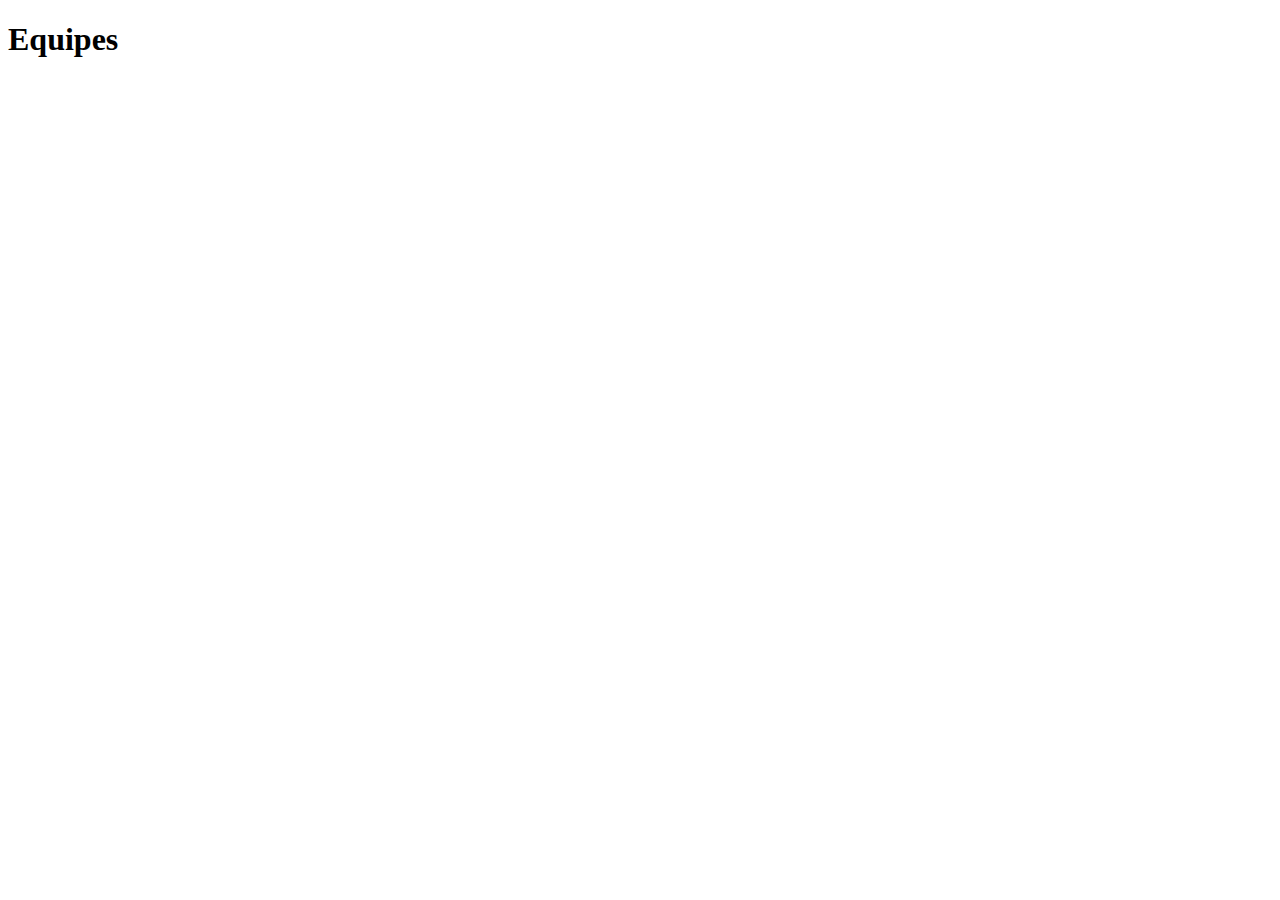
==== equipes.html @ 1188ff41 "Inicializa o projeto + Header" ====
<!DOCTYPE html>
<html lang="pt-BR">
<head>
    <meta charset="UTF-8">
    <meta http-equiv="X-UA-Compatible" content="IE=edge">
    <meta name="viewport" content="width=device-width, initial-scale=1.0">
    <title>Equipes</title>
</head>
<body>
    <h1>Equipes</h1>
</body>
</html>
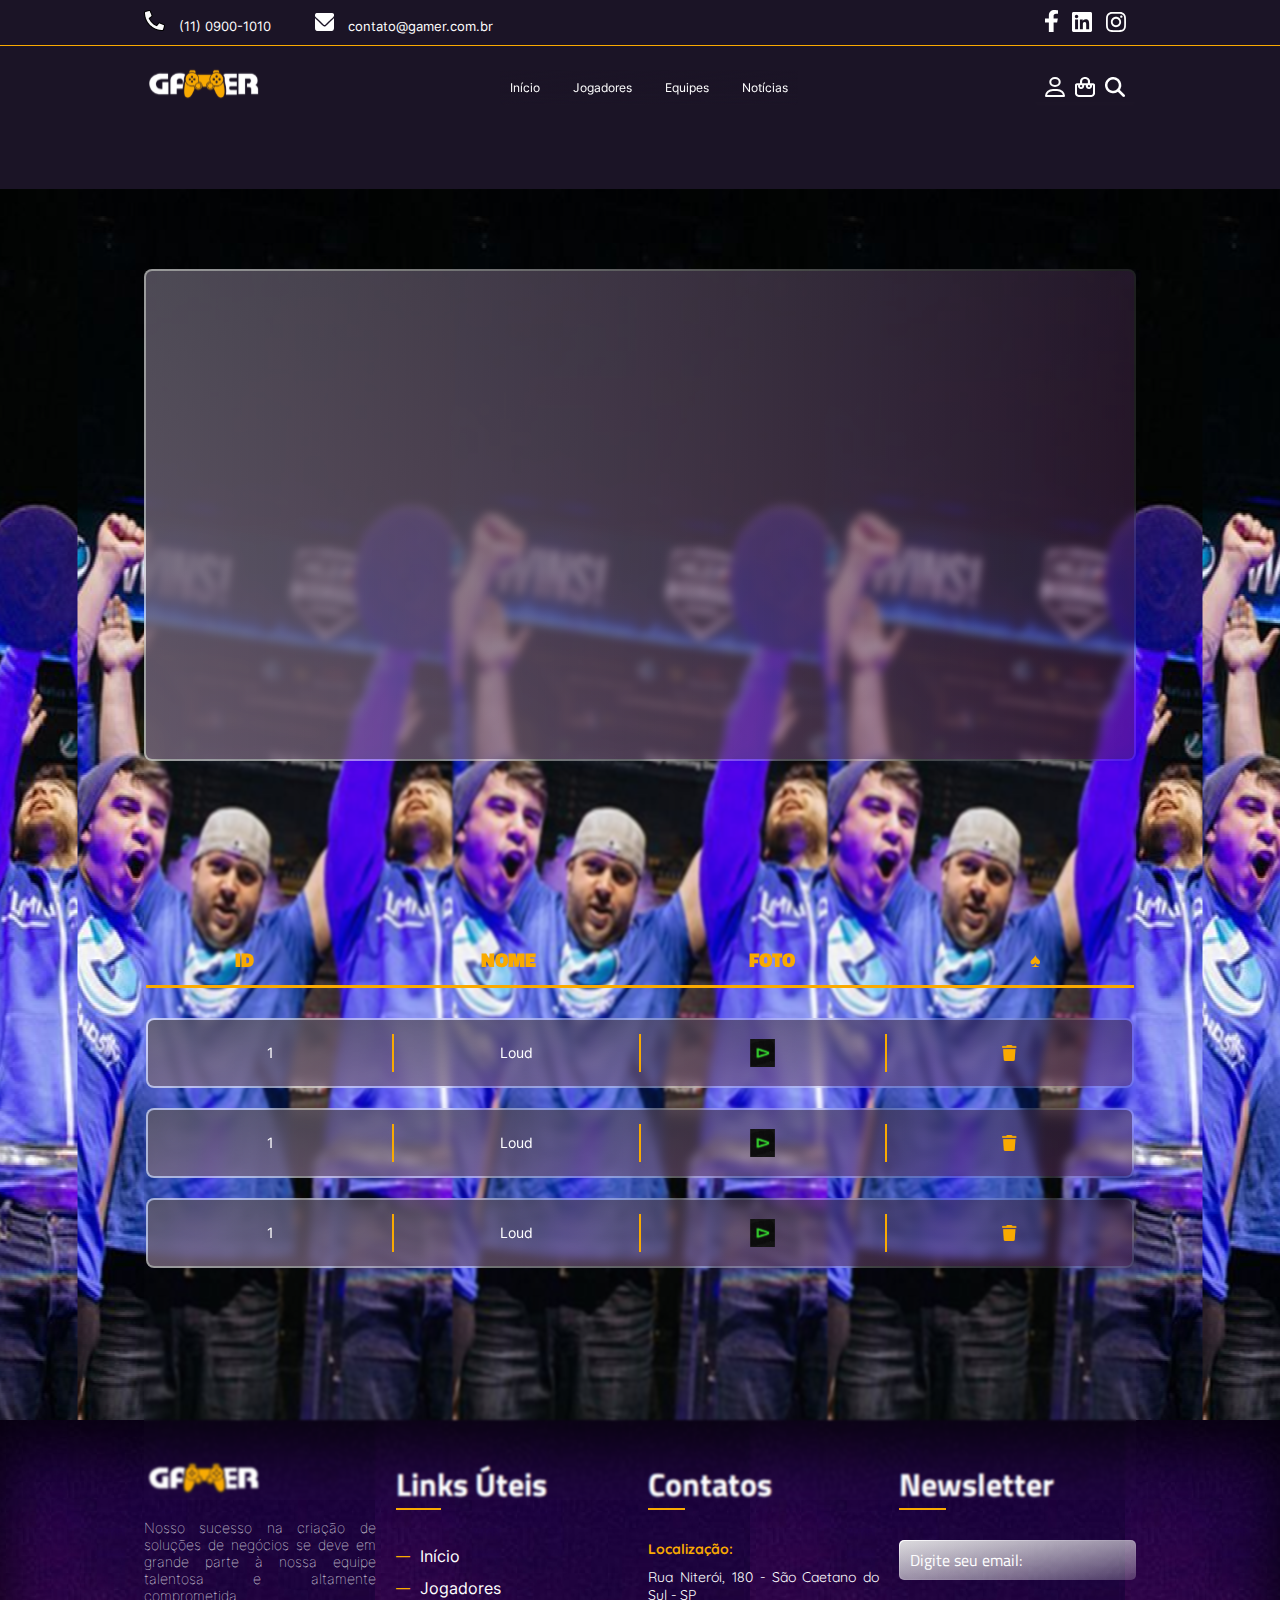
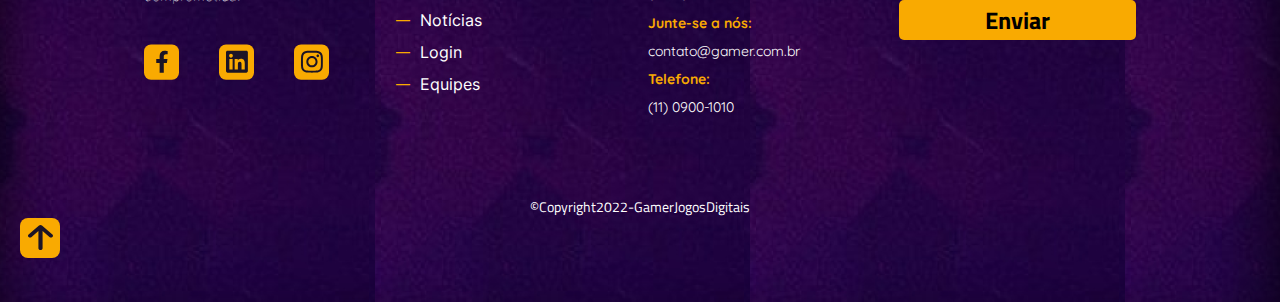
==== commit 6ca9c165: "Inicia o desenvolvimento do cadastro de equipes mobile" ====
--- a/equipes.html
+++ b/equipes.html
@@ -5,8 +5,216 @@
     <meta http-equiv="X-UA-Compatible" content="IE=edge">
     <meta name="viewport" content="width=device-width, initial-scale=1.0">
     <title>Equipes</title>
+    <link rel="stylesheet" href="./css/reset-and-basics.css">
+    <link rel="stylesheet" href="./css/header.css">
+    <link rel="stylesheet" href="./css/equipes.css">
+    <link rel="stylesheet" href="./css/footer.css">
+
 </head>
 <body>
-    <h1>Equipes</h1>
+      <!-- HEADER -->
+      <header class="header">
+        <div class="header-top">
+            <div class="container-grid header-top-flex">
+                <div>
+                    <span class="phone-box">
+                        <img src="./assets/phone-icon.png" alt="phone icon" title="Ícone Telefone">
+                        (11) 0900-1010
+                    </span>
+
+                    <span class="mail-box">
+                        <img src="./assets/envelope-icon.png" alt="envelope icon" title="Ícone Envelope">
+                        contato@gamer.com.br
+                    </span>
+                </div>
+
+                <span class="social-box">
+                    <img src="./assets/facebook.svg" alt="phone icon" title="Ícone Telefone">
+                    <img src="./assets/linkedin.svg" alt="phone icon" title="Ícone Telefone">
+                    <img src="./assets/instagram.svg" alt="phone icon" title="Ícone Telefone">
+                </span>
+            </div>
+        </div>
+        <div class="header-bottom">
+            <div class="container-grid header-bottom">
+                <label for="mostra-esconde-navmenu"><img src="./assets/menu-hamburger.svg" alt="Menu Hamburger"
+                        title="Ícone Menu">
+                </label>
+
+
+                <h1>
+                    <span class="title">Gamer</span>
+                    <img src="./assets/logotipo-gamer.svg" id="logotipo" alt="Logotipo Gamer" title="Gamer Logotipo">
+                </h1>
+
+                <input type="checkbox" id="mostra-esconde-navmenu">
+                <div class="nav-bkg">
+                    <nav>
+                        <a href="#">Início</a>
+                        <a href="#">Jogadores</a>
+                        <a href="#">Equipes</a>
+                        <a href="#">Notícias</a>
+
+                        <a class="phone-box">
+                            <img src="./assets/phone-icon.png" alt="phone icon" title="Ícone Telefone">
+                            (11) 0900-1010
+                        </a>
+                        <a class="mail-box">
+                            <img src="./assets/envelope-icon.png" alt="envelope icon" title="Ícone Envelope">
+                            contato@gamer.com.br
+                        </a>
+
+                        <!-- social icons -->
+                        <span class="social-box">
+                            <img src="./assets/facebook.svg" alt="phone icon" title="Ícone Telefone">
+                            <img src="./assets/linkedin.svg" alt="phone icon" title="Ícone Telefone">
+                            <img src="./assets/instagram.svg" alt="phone icon" title="Ícone Telefone">
+                        </span>
+                    </nav>
+                </div>
+                <!-- Header Menu Ícones laterais -->
+                <label for="mostra-esconde-icones">
+                    <img src="./assets/menu-points.png" alt="Menu Points">
+                </label>
+
+                <input type="checkbox" id="mostra-esconde-icones">
+                <div class="icons-header-bkg">
+                    <div class="icons-header">
+                        <img src="./assets/user-icon.svg" alt="user-login">
+                        <img src="./assets/market-icon.png" alt="market icon">
+                        <img src="./assets/search-icon.png" alt="search icon">
+                    </div>
+                </div>
+            </div>
+        </div>
+    </header>
+
+
+
+    <main>
+        
+
+        <section class="container-grid cadastro-equipes">
+
+            <form action="" class="frm-cad-equipe">
+
+            </form>
+
+
+
+            <table>
+                <thead>
+                    <tr>
+                        <th>Id</th>
+                        <th>Nome</th>
+                        <th>Foto</th>
+                        <th>&spades;</th>
+                    </tr>
+                </thead>
+                <tbody>
+                    <tr>
+                        <td>1</td>
+                        <td>Loud</td>
+                        <td><img class="green-play" src="./assets/green-play.svg" alt=""></td>
+                        <td><img class="yellow-trash" src="./assets/trash.png" alt=""></td>
+                    </tr>
+                    <tr>
+                        <td>1</td>
+                        <td>Loud</td>
+                        <td><img class="green-play" src="./assets/green-play.svg" alt=""></td>
+                        <td><img class="yellow-trash" src="./assets/trash.png" alt=""></td>
+                    </tr>
+                    <tr>
+                        <td>1</td>
+                        <td>Loud</td>
+                        <td><img class="green-play" src="./assets/green-play.svg" alt=""></td>
+                        <td><img class="yellow-trash" src="./assets/trash.png" alt=""></td>
+                    </tr>
+                </tbody>
+            </table>
+        </section>
+    </main>
+
+
+
+     <!-- FOOTER -->
+     <footer>
+        <div class="container-grid footer-flex">
+
+            <div class="card-ftitem-box">
+                <a href="#" id="ftlogo-link">
+                    <img src="./assets/logotipo-gamer.svg" id="ftlogo" alt="Home">
+                </a>
+                <p>Nosso sucesso na criação de soluções de negócios se deve em grande parte à nossa equipe talentosa e
+                    altamente comprometida.</p>
+                <div class="social-fticons">
+                    <a href="#">
+                        <img src="./assets/facebook-yellow.svg" alt="Icone Facebook">
+                    </a>
+                    <a href="#">
+                        <img src="./assets/linkedin-yellow.svg" alt="Icone Linkedin">
+                    </a>
+                    <a href="#">
+                        <img src="./assets/instagram-yellow.svg" alt="Icone instagram">
+                    </a>
+                </div>
+            </div>
+
+
+            <div class="card-ftitem-box">
+                <div>
+                    <h2>Links Úteis</h2>
+                    <hr>
+                </div>
+
+                <ul class="menu-footer">
+                    <li class="menu-ftitem"><a href="#">Início</a></li>
+                    <li class="menu-ftitem"><a href="#">Jogadores</a></li>
+                    <li class="menu-ftitem"><a href="#">Notícias</a></li>
+                    <li class="menu-ftitem"><a href="#">Login</a></li>
+                    <li class="menu-ftitem" id="link-equipe"><a href="#">Equipes</a></li>
+                </ul>
+            </div>
+
+            <div class="card-ftitem-box">
+                <div>
+                    <h2>Contatos</h2>
+                    <hr>
+                </div>
+
+                <div>
+                    <p class="contact-title">Localização:</p>
+                    <p class="contact-text">Rua Niterói, 180 - São Caetano do Sul - SP</p>
+
+                    <p class="contact-title">Junte-se a nós:</p>
+                    <p class="contact-text"><a href="mailto:contato">contato@gamer.com.br</a></p>
+
+                    <p class="contact-title">Telefone:</p>
+                    <p class="contact-text">(11) 0900-1010</p>
+                </div>
+            </div>
+
+            <div class="card-ftitem-box">
+                <div>
+                    <h2>Newsletter</h2>
+                    <hr>
+                </div>
+
+                <form action="" class="frm-news">
+                    <div class="input-box">
+                        <input type="text" class="frm-input" placeholder="Digite seu email:">
+                    </div>
+                    <button type="button" class="frm-button">Enviar</button>
+                </form>
+            </div>
+
+        </div>
+
+        <div id="copyright">
+            &#169;Copyright2022-GamerJogosDigitais
+        </div>
+
+        <img src="./assets/Botao_voltar_ao_topo.svg" id="back-to-top" alt="Voltar ao Topo">
+    </footer>
 </body>
 </html>--- a/css/header.css
+++ b/css/header.css
@@ -0,0 +1,288 @@
+/* Mobile First */
+
+/********************* Header *********************/
+header {
+    position: fixed;
+    /* apenas para referência dos menus */
+    top: 0;
+    left: 0;
+    z-index: 1000;
+    display: flex;
+    align-items: center;
+    width: 100%;
+    height: 60px;
+    padding: 0 10px;
+    background-color: #1B1426;
+    font-size: 16px;
+}
+
+header .container-grid {
+    width: 100%;
+}
+
+/* fixar o label por causa do alinhamento, efeito do inline +- 4px */
+header label {
+    padding: 0;
+    width: 30px;
+    height: 30px;
+}
+
+
+/* esconde os elementos desnecessários no mobile */
+header .header-top,
+header h1 .title,
+.mostra-esconde-icones,
+header #mostra-esconde-navmenu,
+header #mostra-esconde-icones {
+    display: none;
+}
+
+.header-flex {}
+
+header .header-bottom {
+    display: flex;
+    justify-content: space-between;
+    align-items: center;
+    width: 100%;
+}
+
+header .header-bottom #logotipo {
+    width: 120px;
+}
+
+
+
+/* mostra esconde menu social */
+header #mostra-esconde-navmenu:checked~.nav-bkg {
+    left: 1px;
+}
+
+header .nav-bkg {
+    position: fixed;
+    top: 60px;
+    left: -300px;
+    /* z-index: 2; */
+    width: 270px;
+    height: calc(100vh - 60px);
+    /* apagar */
+    padding: 1px;
+    background-image: linear-gradient(to bottom, rgba(255, 255, 255, .3), rgba(255, 255, 255, .05));
+    transition: left 0.4s;
+    border-radius: 5px;
+    /* border: 2px solid yellow; */
+}
+
+.header nav {
+    display: flex;
+    flex-direction: column;
+    align-items: center;
+    width: 100%;
+    height: 100%;
+    font-size: 12px;
+    background-image: linear-gradient(to right bottom, rgba(27, 20, 38, .5), rgba(27, 20, 38, .05));
+    backdrop-filter: blur(5px);
+    border-radius: 5px;
+}
+
+.header nav a {
+    display: flex;
+    justify-content: center;
+    align-items: center;
+    width: 100%;
+    height: 50px;
+    padding: 40px 0;
+    color: white;
+    font-family: Inter-Regular;
+    text-decoration: none;
+    cursor: pointer;
+    border-bottom: 2px solid #F9AA01;
+    transition: background-color .4s;
+}
+
+.header nav a:hover {
+    background-color: #F9AA01;
+    border-bottom: 2px solid #1B1426;
+}
+
+/* aqui depois trocar para o link:active */
+.header nav a:last-of-type {
+    border-bottom: none;
+}
+
+/* formatação nos dois últimos links - contato */
+.header nav a.phone-box,
+.header nav a.mail-box {
+    font-size: 10px;
+}
+
+.header nav a.phone-box>img,
+.header nav a.mail-box>img {
+    width: 18px;
+    margin-right: 10px;
+    font-size: 10px;
+}
+
+
+.header nav .social-box {
+    position: absolute;
+    bottom: 60px;
+    left: 0;
+    display: flex;
+    justify-content: center;
+    width: 100%;
+    /* border: 1px solid red; */
+}
+
+.header nav .social-box img {
+    margin-right: 25px;
+}
+
+.header nav .social-box img:last-of-type {
+    margin-right: 0;
+}
+
+
+/* mostra esconde menu social */
+header #mostra-esconde-icones:checked~.icons-header-bkg {
+    right: 1px;
+}
+
+/* Menu social do cabeçalho */
+header .icons-header-bkg {
+    position: absolute;
+    top: 60px;
+    right: -70px;
+    width: 66px;
+    height: 170px;
+    padding: 1px;
+    background-image: linear-gradient(to bottom, rgba(255, 255, 255, .2), rgba(255, 255, 255, .05));
+    border-radius: 5px;
+    transition: right 0.4s;
+}
+
+header .icons-header {
+    display: flex;
+    flex-direction: column;
+    justify-content: space-between;
+    align-items: center;
+    width: 100%;
+    height: 100%;
+    padding: 20px;
+    background-image: linear-gradient(to right bottom, rgba(27, 20, 38, .5), rgba(27, 20, 38, .05));
+    backdrop-filter: blur(2px);
+    border-radius: 5px;
+}
+
+header .icons-header img {
+    width: 20px;
+}
+
+
+/* Desktop */
+
+@media screen and (min-width: 992px) {
+    /* Header */
+
+    .header {
+        position: static;
+        height: auto;
+        margin: 0;
+        padding: 0;
+        flex-wrap: wrap;
+    }
+
+    .header label {
+        display: none;
+    }
+
+    header .header-top {
+        display: block;
+        width: 100%;
+        border-bottom: 1px solid #F9AA01;
+    }
+
+    .header-top-flex {
+        display: flex;
+        justify-content: space-between;
+        padding: 10px 0;
+    }
+
+    header .header-top span {
+        margin-right: 40px;
+        font-size: .8rem;
+        /* border: 1px solid white; */
+    }
+
+    header .header-top span img {
+        margin-right: 10px;
+    }
+
+    header .header-top .social-box {
+        margin-right: 0;
+    }
+
+
+    header .header-bottom {
+        padding: 10px 0;
+    }
+
+    /* Menu */
+    header .nav-bkg {
+        position: static;
+        /* justify-content: space-between; */
+        width: 30%;
+        height: auto;
+        padding: 0;
+        background-image: none;
+        /* border: 1px solid red; */
+    }
+
+    header .nav-bkg nav {
+        flex-direction: row;
+        justify-content: space-between;
+        /* border: 1px solid white; */
+    }
+
+    .header nav a {
+        width: auto;
+        height: auto;
+        padding: 10px;
+        border: none;
+        /* border: 1px solid greenyellow; */
+    }
+
+
+    .header nav a.phone-box,
+    .header nav a.mail-box {
+        display: none;
+    }
+    .header nav a:hover {
+        background-color: transparent;
+        color: #F9AA01;
+    }
+
+    /* .header nav .social-box {
+        position: static;
+        
+        border: 1px solid yellow;
+    } */
+    .header nav .social-box {
+        display: none;
+    }
+    header .icons-header-bkg {
+        position: static;
+        width: auto;
+        height: auto;
+        background-image: none;
+    }
+
+
+    header .icons-header {
+        height: auto;
+        flex-direction: revert;
+        width: 100px;
+        padding: 10px;
+        background-image: none;
+        /* border: 1px solid red; */
+    }
+}--- a/css/equipes.css
+++ b/css/equipes.css
@@ -0,0 +1,143 @@
+/* Mobile First */
+
+/* Main */
+
+main {
+    margin-top: 60px;
+    height: 1231px;
+    background-image: url(../images/background-equipes-mobile.png);
+    background-size: contain;
+    background-position: top;
+}
+
+main .cadastro-equipes {
+    display: flex;
+    flex-direction: column;
+    justify-content: space-between;
+    
+    position: relative;
+    z-index: 0;
+    height: 100%;
+    
+    padding: 80px 0 130px;
+    
+}
+
+main .cadastro-equipes::before {
+    content: "";
+    position: absolute;
+    z-index: 0;
+    width: 100%;
+    height: 100%;
+    background-color: rgba(217, 217, 217, .01);
+    backdrop-filter: blur(1px);
+}
+
+
+
+/* Form cadastro */
+
+main .cadastro-equipes .frm-cad-equipe {
+    height: 492px;
+    /* efeito da borda e do fundo glass */
+    border: 2px solid transparent;
+    border-radius: 8px;
+    background:
+        /* fundo */
+        linear-gradient(to right bottom, rgba(27, 20, 38, .6), rgba(60, 3, 65, .38)) padding-box, /* fundo borda */ linear-gradient(90deg, rgba(255, 255, 255, .6), rgba(255, 255, 255, .1)) border-box;
+    backdrop-filter: blur(4px);
+}
+
+
+/* Table */
+main .cadastro-equipes table {
+    width: 100%;
+    position: relative;
+    z-index: 2;
+    /* border: 1px solid white; */
+}
+
+/* tbody */
+main .cadastro-equipes thead,
+main .cadastro-equipes tbody {
+    display: flex;
+    flex-direction: column;
+    justify-content: space-between;
+    width: 100%;
+}
+
+/* linha do cabeçalho da tabela */
+main .cadastro-equipes thead tr {
+    margin-bottom: 30px;
+    border-bottom: 3px solid #F9AA01;
+}
+
+/* linha do cabeçalho */
+main .cadastro-equipes table thead th {
+    display: flex;
+    justify-content: center;
+    align-items: center;
+    width: 20%;
+    height: 50px;
+    color: #F9AA01;
+    font-family: TitilliumWeb-Black;
+    font-size: 20px;
+    text-transform: uppercase;
+
+}
+
+/* linhas da tabela, independentemente do cabeçalho ou corpo */
+main .cadastro-equipes table tr {
+    display: flex;
+    justify-content: space-between;
+    align-items: center;
+}
+
+main .cadastro-equipes table tbody tr {
+    height: 70px;
+    margin-bottom: 20px;     
+    /* efeito da borda e do fundo glass */
+    border: 2px solid transparent;
+    border-radius: 8px;
+    background:
+        /* fundo */
+        linear-gradient(to right bottom, rgba(27, 20, 38, .6), rgba(60, 3, 65, .38)) padding-box,
+        /* fundo borda */
+        linear-gradient(90deg, rgba(255, 255, 255, .6), rgba(255, 255, 255, .1)) border-box;
+    backdrop-filter: blur(4px);
+
+
+}
+
+main .cadastro-equipes table td {
+    width: 100%;
+    height: 38px;
+    display: flex;
+    justify-content: center;
+    align-items: center;
+    border-right: 2px solid #F9AA01;
+}
+
+main .cadastro-equipes table td:last-of-type {
+    border: none;
+}
+
+main .cadastro-equipes table td img.green-play {
+    width: 25px;
+}
+
+main .cadastro-equipes table td img.yellow-trash {
+    width: 15px;
+}
+
+
+
+/* Desktop */
+@media screen and (min-width: 992px) {
+    .container-grid {
+        width: 100%;
+        max-width: 992px;
+        margin: 0 auto;
+        /* border: 1px solid #EC4358; */
+    }
+}--- a/css/footer.css
+++ b/css/footer.css
@@ -0,0 +1,205 @@
+/* Mobile First */
+
+/********************* Footer *********************/
+footer {
+    padding: 40px 20px;
+    background-color: #1B1426;
+    background-image: url(../images/backgroung_footer.png);
+    box-shadow: inset 0 30px 60px rgba(0, 0, 0, 0.8);
+}
+
+footer .footer-flex {
+    display: flex;
+    flex-direction: column;
+    justify-content: space-between;
+    align-items: center;
+}
+
+footer .card-ftitem-box {
+    display: flex;
+    flex-direction: column;
+
+    width: 100%;
+    margin-bottom: 50px;
+    /* border: 1px solid white; */
+}
+
+footer .card-ftitem-box #ftlogo-link {
+    width: 120px;
+    margin-bottom: 20px;
+    align-self: center;
+    /* border: 1px solid green; */
+}
+
+footer .card-ftitem-box #ftlogo {
+    width: 120px;
+    margin: 0 auto;
+}
+
+footer .card-ftitem-box h2 {
+    font-family: TitilliumWeb-Bold;
+    font-size: 2rem;
+}
+
+footer .card-ftitem-box hr {
+    width: 30%;
+    border: 1px solid #F9AA01;
+    margin-bottom: 30px;
+}
+
+footer .card-ftitem-box p {
+    margin-bottom: 20px;
+    font-family: Inter-Thin;
+    text-align: justify;
+}
+
+footer .card-ftitem-box .social-fticons {
+    display: flex;
+    justify-content: space-between;
+    margin-top: 20px;
+}
+
+footer .card-ftitem-box .social-fticons img {
+    width: 35px;
+}
+
+footer .menu-footer {
+    display: flex;
+    justify-content: space-between;
+    flex-wrap: wrap;
+}
+
+footer .menu-ftitem {
+    width: 30%;
+    list-style: none;
+    display: flex;
+    align-items: center;
+    /* margin-right: 10px; */
+}
+
+/* footer .menu-ftitem:last-of-type {
+    background-color: #EC4358;
+    
+} */
+
+footer .menu-ftitem::before {
+    content: "\2015";
+    margin-right: 10px;
+    color: #F9AA01;
+}
+
+footer .menu-ftitem a {
+    font-size: 1rem;
+    font-family: Inter-Regular;
+    text-decoration: none;
+    line-height: 2rem;
+    color: white;
+}
+
+
+
+footer a {
+    font-family: Quicksand-Regular;
+    text-decoration: none;
+    color: white;
+}
+
+footer p.contact-title {
+    margin-bottom: 10px;
+    font-family: Quicksand-Bold;
+    color: #F9AA01;
+    /* border: 1px solid white; */
+}
+
+footer p.contact-text {
+    margin-bottom: 10px;
+    font-family: Quicksand-Regular;
+}
+
+footer .frm-news {
+    display: flex;
+    flex-wrap: wrap;
+}
+
+footer .input-box {
+    width: 100%;
+    height: 40px;
+    padding: 1px;
+    background-image: linear-gradient(to right bottom, rgba(255, 255, 255, 1), rgba(239, 239, 239, .21));
+    border-radius: 5px;
+}
+
+footer .input-box .frm-input {
+    width: 100%;
+    height: 100%;
+    padding: 0 10px;
+    background-color: transparent;
+    background-image: linear-gradient(to right bottom, rgba(27, 20, 38, .15), rgba(27, 20, 38, 0));
+    font-family: TitilliumWeb-Regular;
+    font-size: 1rem;
+    color: white;
+    border: none;
+    outline: none;
+    border-radius: 5px;
+}
+
+footer .input-box .frm-input::placeholder {
+    color: white;
+}
+
+footer .frm-button {
+    width: 100%;
+    height: 40px;
+    margin-top: 20px;
+    background-color: #F9AA01;
+    color: #000;
+    font-family: TitilliumWeb-Bold;
+    font-size: 1.5rem;
+    outline: none;
+    border: none;
+    border-radius: 5px;
+}
+
+footer #copyright {
+    margin-top: 20px;
+    font-family: TitilliumWeb-Regular;
+    text-align: center;
+    font-size: .9rem;
+}
+
+
+/* Desktop */
+@media screen and (min-width: 992px) {
+
+    /* Footer */
+
+    footer .footer-flex {
+        flex-direction: row;
+        align-items: flex-start;
+    }
+
+    footer .card-ftitem-box {
+        align-items: flex-start;
+        padding-right: 20px;
+        /* border: 1px solid red; */
+    }
+
+    footer .card-ftitem-box:last-of-type {
+        padding-right: 0;
+    }
+
+    footer .card-ftitem-box #ftlogo-link {
+        align-self: inherit;
+        /* herda o comportamento do flex container */
+    }
+
+    footer .card-ftitem-box .social-fticons {
+        /* border: 1px solid white; */
+        width: 80%;
+    }
+
+    footer .menu-footer {
+        flex-direction: column;
+        width: 100%;
+    }
+}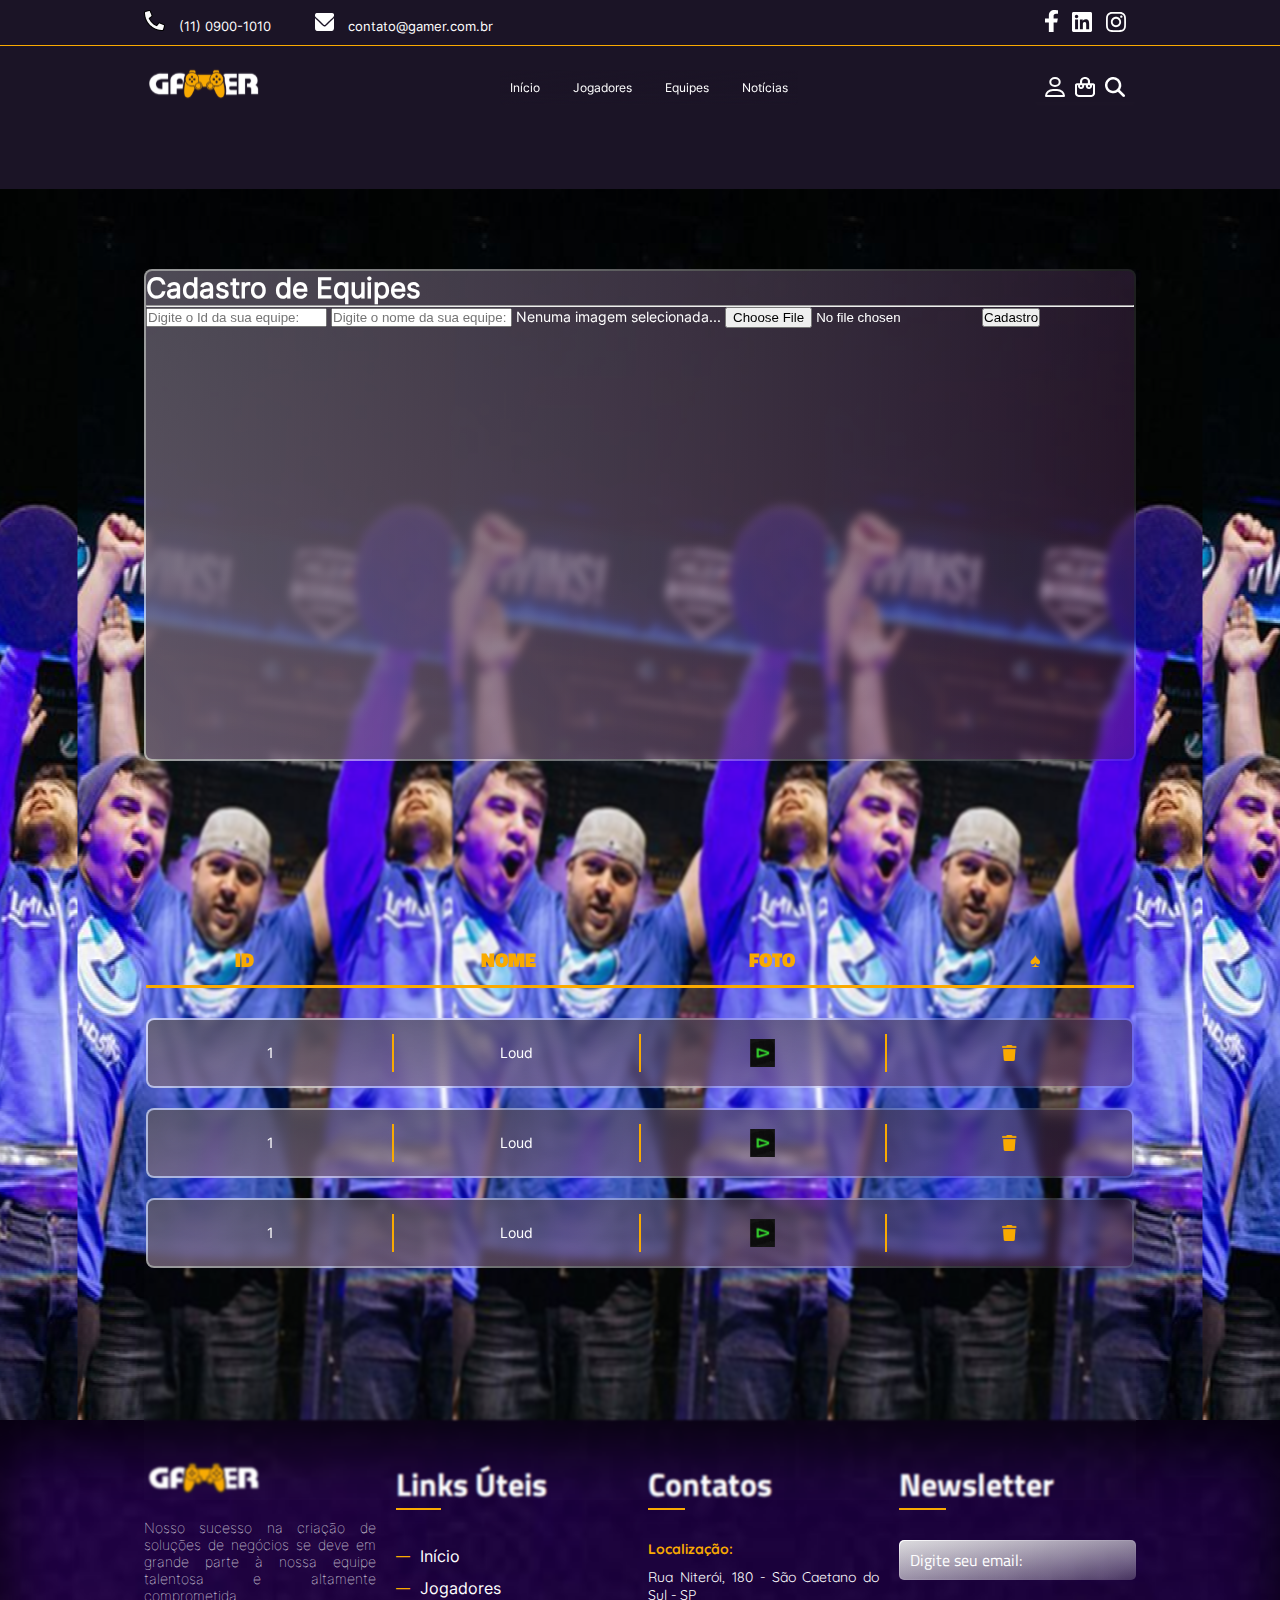
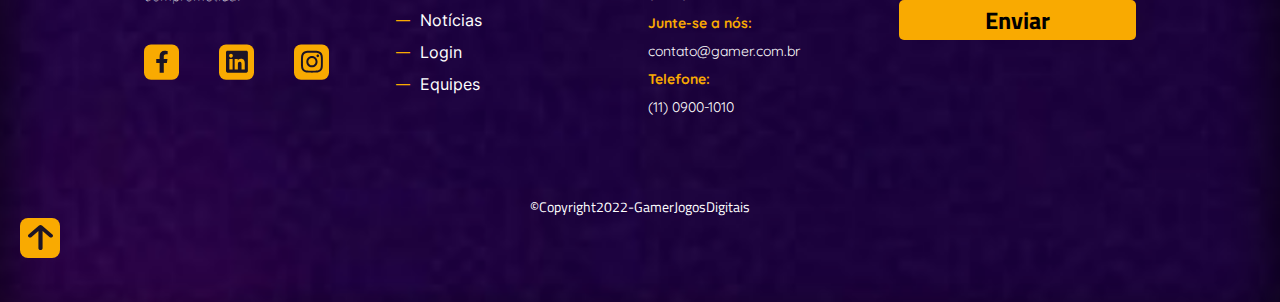
==== commit 50ed4827: "Tela cadastro de jogadores mobile + inicio de equipes" ====
--- a/equipes.html
+++ b/equipes.html
@@ -90,17 +90,37 @@
     </header>
 
 
-
+    <!-- MAIN -->
     <main>
-        
 
         <section class="container-grid cadastro-equipes">
-
+            
+            
             <form action="" class="frm-cad-equipe">
-
+                <div class="cadequipe-titulo">
+                    <h1>Cadastro de Equipes</h1>
+                    <hr>
+                </div>
+
+                <input class="campo-entrada" type="number" id="idEquipe" placeholder="Digite o Id da sua equipe:">
+                <input class="campo-entrada" type="text" placeholder="Digite o nome da sua equipe:">
+                <label class="foto" for="foto-file">
+                    Nenuma imagem selecionada...
+                    <input  type="file" id="foto-file">
+                </label>
+                
+                <button>Cadastro</button>
+                
+                
+                
+                <!-- <select class="equipeid" id="equipeid">
+                    <option value="">Selecione uma Equipe</option>
+                    <option value="x">Equipe X</option>
+                    <option value="y">Equipe Y</option>
+                </select> -->
             </form>
 
-
+            <!-- TABELA CADASTRO DE EQUIPES -->
 
             <table>
                 <thead>
--- a/css/footer.css
+++ b/css/footer.css
@@ -5,6 +5,8 @@
     padding: 40px 20px;
     background-color: #1B1426;
     background-image: url(../images/backgroung_footer.png);
+    background-repeat: no-repeat;
+    background-size: cover;
     box-shadow: inset 0 30px 60px rgba(0, 0, 0, 0.8);
 }
 
